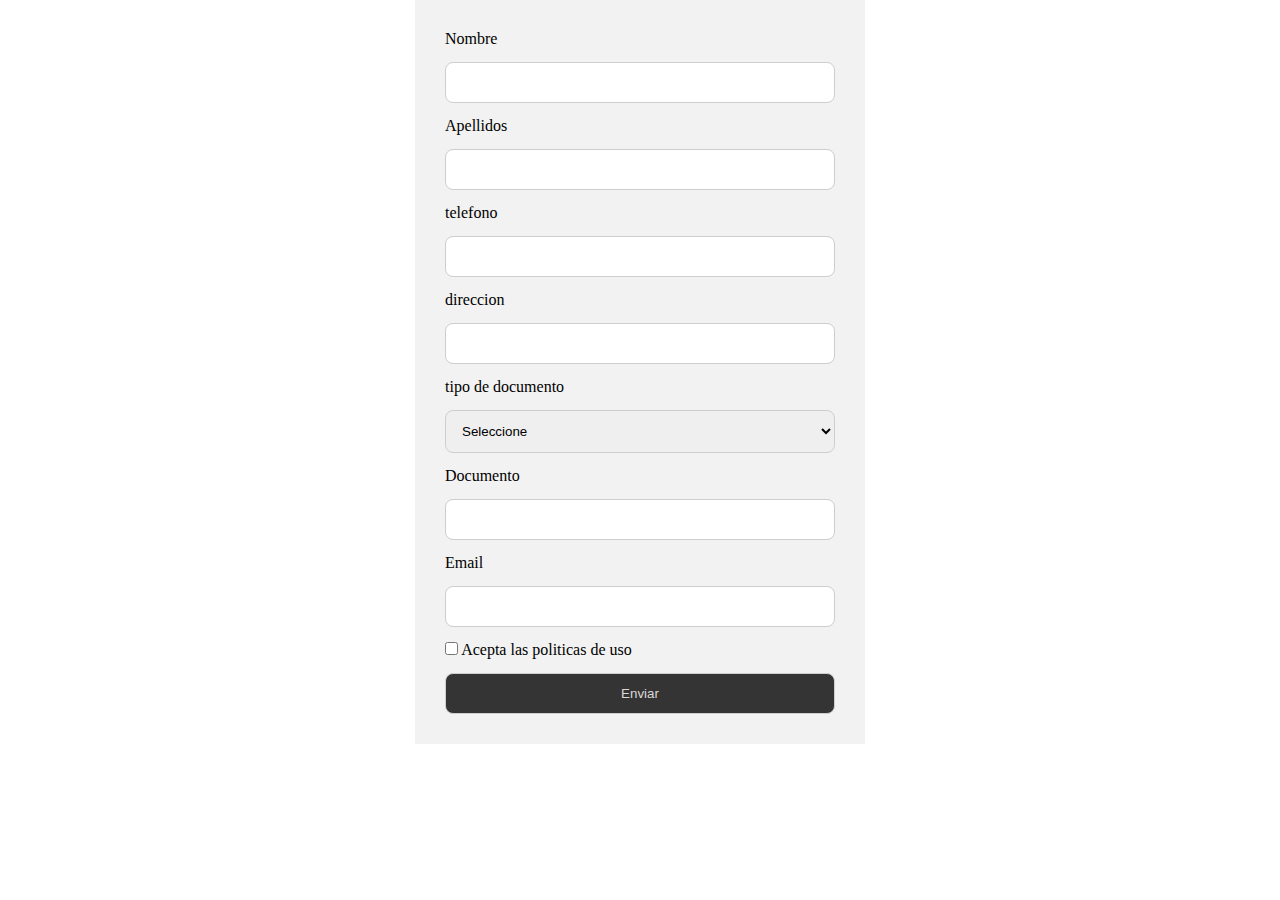
==== index.html @ de06a3b6 "24julio" ====
<!DOCTYPE html>
<html lang="en">
<head>
    <meta charset="UTF-8">
    <meta name="viewport" content="width=device-width, initial-scale=1.0">
    <title>CRUD</title>
    <link rel="stylesheet" href="style.css">
</head>
<body>
    <form class="form" novalidate>
        <label for="Nombre">Nombre</label>
        <input  id="nombre" autocomplete="off">
    
        <label for="Apellidos">Apellidos</label>
        <input  id="apellidos" autocomplete="off">

        <label for="telefono">telefono</label>
        <input  id="telefono" autocomplete="off">
        
        <label for="direccion">direccion</label>
        <input  id="direccion" autocomplete="off">
        
        <label for="tipo-documento">tipo de documento</label>
        <select id="tipo">
            <option value="">Seleccione</option>
            <option value="1">Tarjeta de identidad</option>
            <option value="2">Cedula de ciudadania</option>
            <option value="3">Otro</option>
        </select>
        <label for="documento">Documento</label>
        <input  id="documento" autocomplete="off">

        <label for="email">Email</label>
        <input id="email" autocomplete="off" required>

        <div>
            <input type="checkbox" id="politicas">   
            <label for="politicas">
                Acepta las politicas de uso
            </label>
        </div>
        
        <button type="summit" id="boton">Enviar</button>
        
    </form>
    <script src="app.js"></script>
</body>
</html>
---- style.css ----
*{
    margin: 0;
    padding: 0;
    box-sizing: border-box;
}
form{
    max-width: 450px;
    width: 450px;
    margin: 0 auto;
    background-color: #f2f2f2;
    padding: 30px;
    display: flex;
    flex-direction: column;
    gap: 14px;
}
input , select{
    padding: 12px;
    border: solid 1px #cecece;
    border-radius: 8px;
    outline: none;
}
button{
    padding: 12px;
    border: solid 1px #cecece;
    border-radius: 8px;
    background-color: rgb(53, 52, 52);
    color: #dbd7d7;
    cursor: pointer;
    transition: all 0.5s;
}
button:hover{
    background-color: rgb(184, 180, 180);
    color: #383737;
}
.error{
    border: solid 1px #e01919;
}
.correcto{
    border: solid 1px #5dc52d;
}
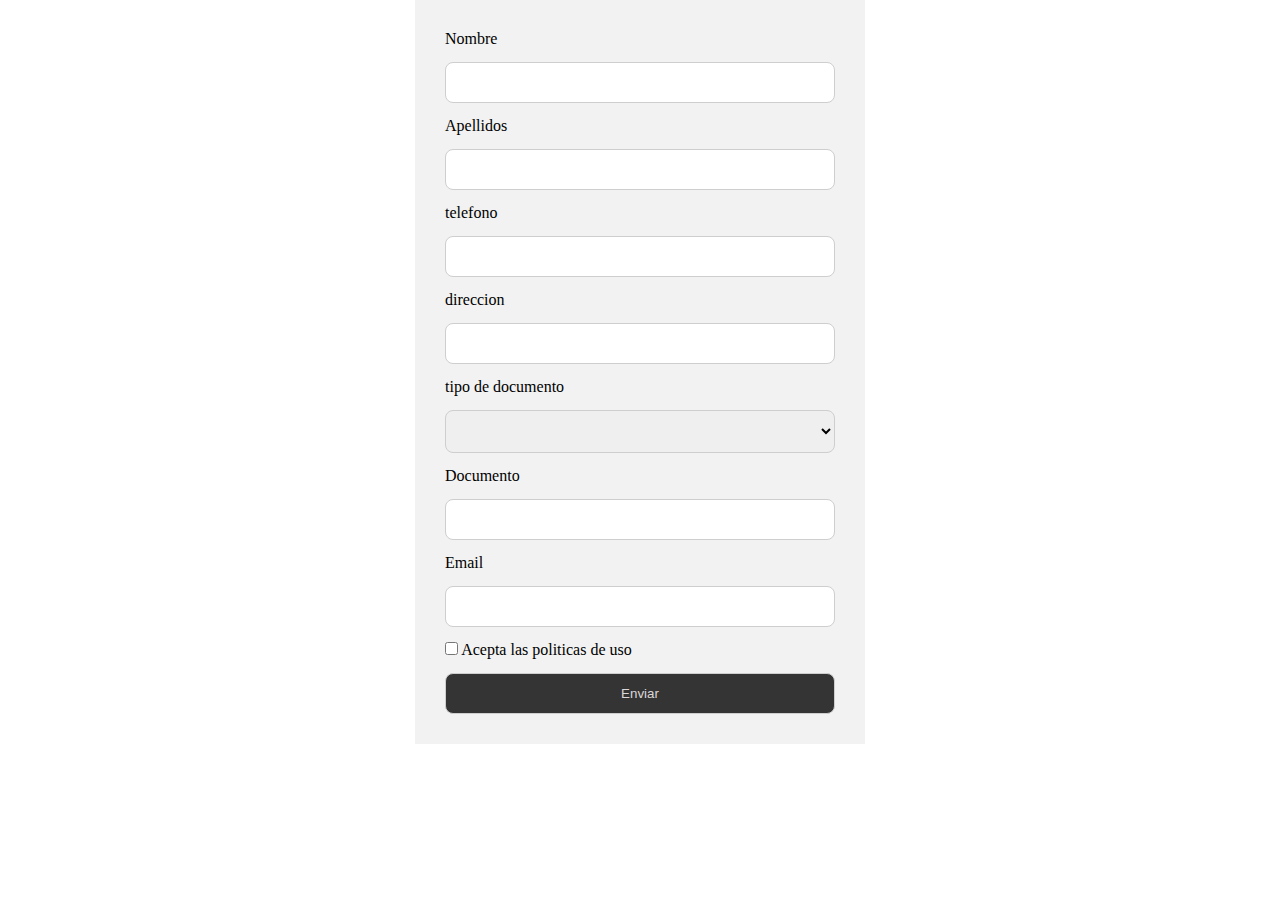
==== commit 8b40d16b: "1_agosto" ====
--- a/index.html
+++ b/index.html
@@ -8,33 +8,30 @@
 </head>
 <body>
     <form class="form" novalidate>
-        <label for="Nombre">Nombre</label>
-        <input  id="nombre" autocomplete="off">
-    
-        <label for="Apellidos">Apellidos</label>
-        <input  id="apellidos" autocomplete="off">
-
+        <div class="form__group">
+            <label for="Nombre">Nombre</label>
+            <input  id="nombre" autocomplete="off"> 
+        </div>
+        <div class="form__group">
+            <label for="Apellidos">Apellidos</label>
+            <input  id="apellidos" autocomplete="off">
+        </div>
         <label for="telefono">telefono</label>
-        <input  id="telefono" autocomplete="off">
+        <input type="number" id="telefono" autocomplete="off" required>
         
         <label for="direccion">direccion</label>
-        <input  id="direccion" autocomplete="off">
+        <input type="text" id="direccion" autocomplete="off" required>
         
         <label for="tipo-documento">tipo de documento</label>
-        <select id="tipo">
-            <option value="">Seleccione</option>
-            <option value="1">Tarjeta de identidad</option>
-            <option value="2">Cedula de ciudadania</option>
-            <option value="3">Otro</option>
-        </select>
+        <select name="tipo" id="tipo" required></select>
         <label for="documento">Documento</label>
-        <input  id="documento" autocomplete="off">
+        <input type="text" id="documento" autocomplete="off" required>
 
         <label for="email">Email</label>
-        <input id="email" autocomplete="off" required>
+        <input type="text" id="email" autocomplete="off" required>
 
         <div>
-            <input type="checkbox" id="politicas">   
+            <input type="checkbox" id="politicas" required>   
             <label for="politicas">
                 Acepta las politicas de uso
             </label>
@@ -43,6 +40,6 @@
         <button type="summit" id="boton">Enviar</button>
         
     </form>
-    <script src="app.js"></script>
+    <script src="app.js" type="module"></script>
 </body>
 </html>--- a/style.css
+++ b/style.css
@@ -13,7 +13,12 @@
     flex-direction: column;
     gap: 14px;
 }
-input , select{
+.form__group{
+    display: flex;
+    flex-direction: column;
+    gap: 14px;
+}
+input , select , button{
     padding: 12px;
     border: solid 1px #cecece;
     border-radius: 8px;
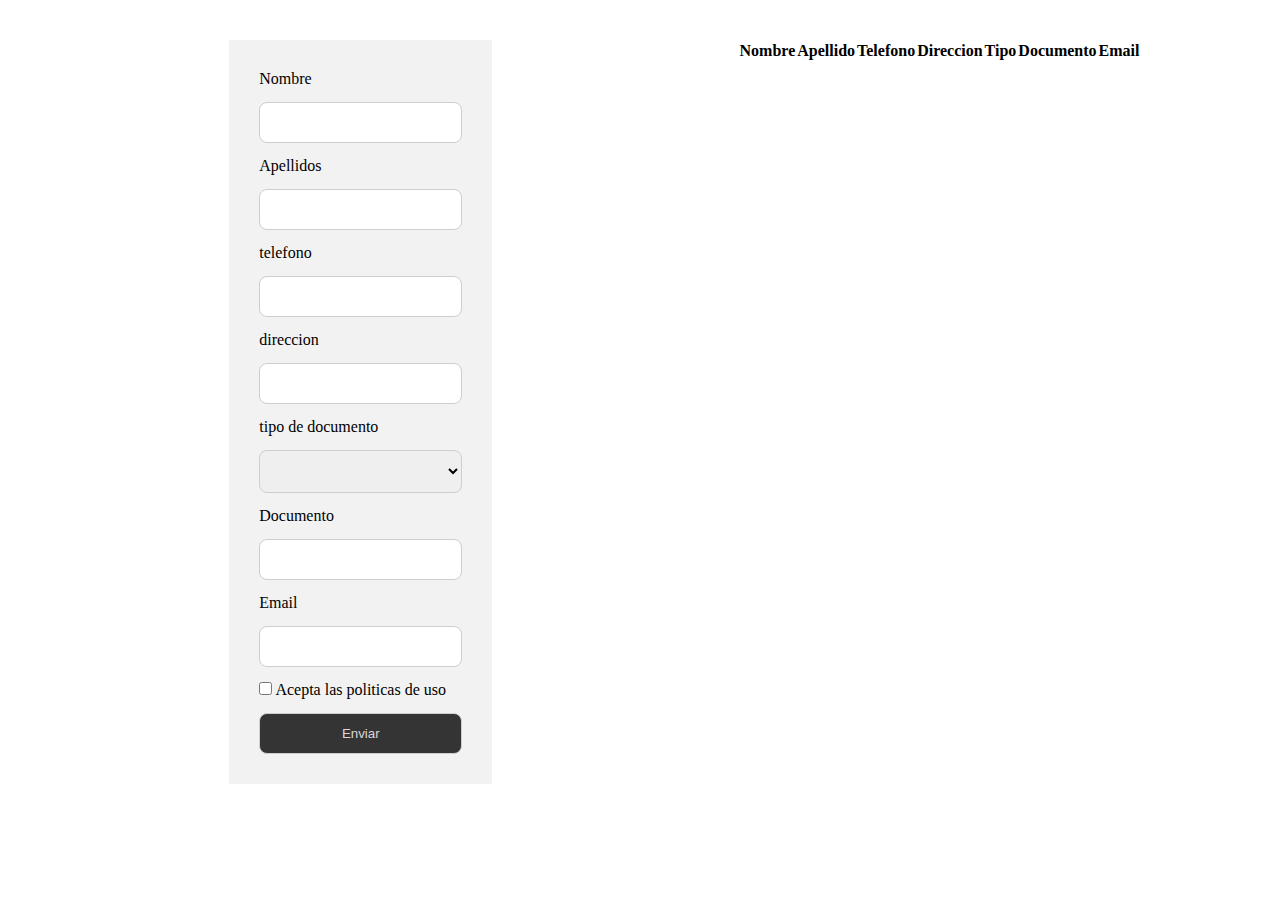
==== commit 7a3175d6: "8agosto" ====
--- a/index.html
+++ b/index.html
@@ -7,14 +7,15 @@
     <link rel="stylesheet" href="style.css">
 </head>
 <body>
+    <div class="container layout mb-40 mt-40">
     <form class="form" novalidate>
         <div class="form__group">
             <label for="Nombre">Nombre</label>
-            <input  id="nombre" autocomplete="off"> 
+            <input  id="nombre" autocomplete="off" required> 
         </div>
         <div class="form__group">
             <label for="Apellidos">Apellidos</label>
-            <input  id="apellidos" autocomplete="off">
+            <input  id="apellidos" autocomplete="off" required>
         </div>
         <label for="telefono">telefono</label>
         <input type="number" id="telefono" autocomplete="off" required>
@@ -40,6 +41,34 @@
         <button type="summit" id="boton">Enviar</button>
         
     </form>
+    <div class="table">
+        <table>
+            <thead>
+                <th>Nombre</th>
+                <th>Apellido</th>
+                <th>Telefono</th>
+                <th>Direccion</th>
+                <th>Tipo</th>
+                <th>Documento</th>
+                <th>Email</th>
+            </thead>
+            <tbody>
+            </tbody>
+        </table>
+    </div>
+    </div>
+    <template id="tp_users">
+        <tr>
+            <td class="nombre"></td>
+            <td class="apellido"></td>
+            <td class="telefono"></td>
+            <td class="direccion"></td>
+            <td class="tipo"></td>
+            <td class="documento"></td>
+            <td class="email"></td>  
+        </tr>
+        
+    </template>
     <script src="app.js" type="module"></script>
 </body>
 </html>--- a/style.css
+++ b/style.css
@@ -3,9 +3,30 @@
     padding: 0;
     box-sizing: border-box;
 }
+.container{
+    width: 1600px;
+    margin: 0 auto;
+}
+.mt-40{
+    margin-top: 40px;
+}
+.mb-40{
+    margin-bottom: 40px;
+}
+/* layout */
+.layout{
+    display: grid;
+    grid-template-areas: "form table";
+    grid-template-columns: 400px 1frs;
+    gap: 1rem;
+}
+.form{
+
+}
+.table{
+
+}
 form{
-    max-width: 450px;
-    width: 450px;
     margin: 0 auto;
     background-color: #f2f2f2;
     padding: 30px;
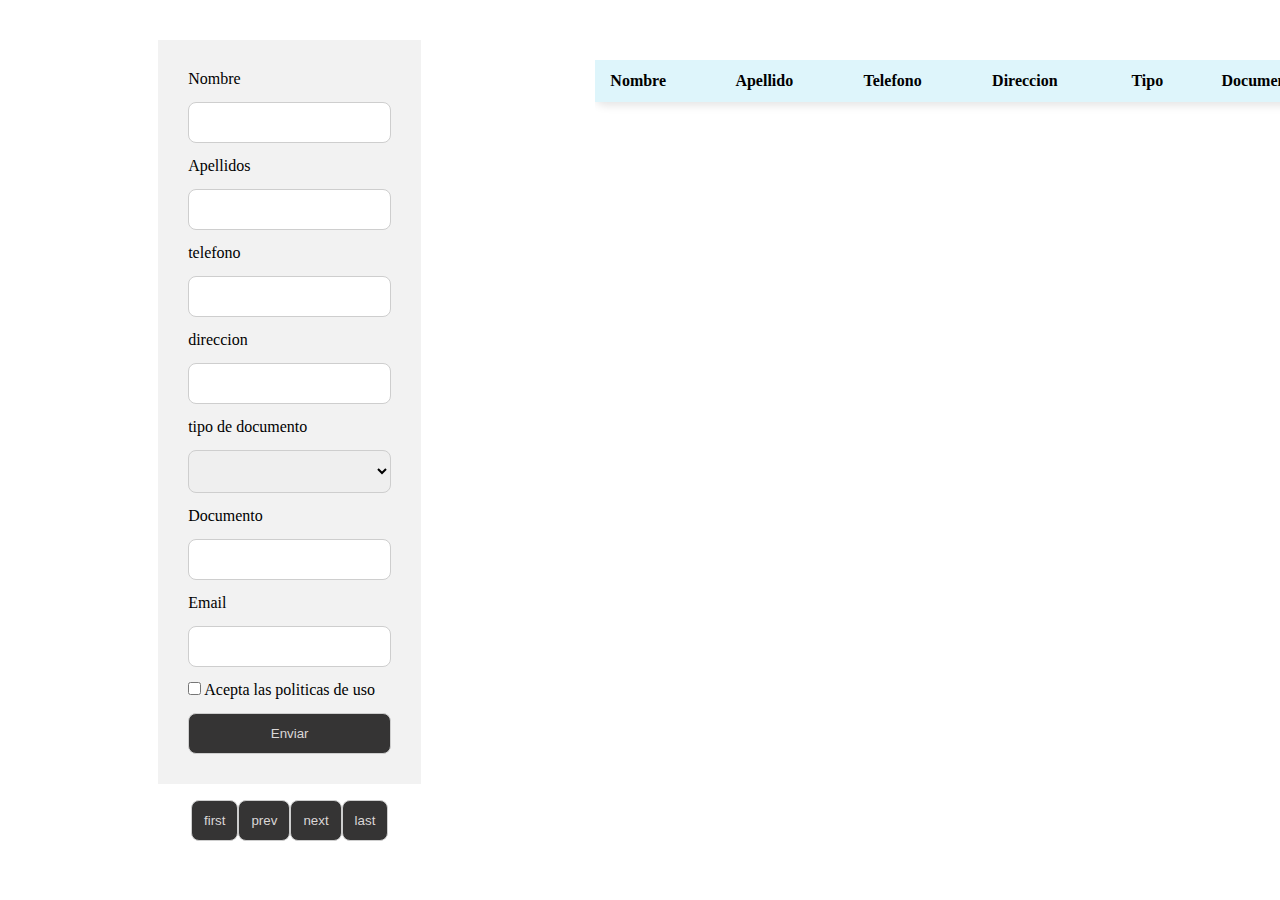
==== commit 25a9d549: "22_agosto_terminamos_CRUD" ====
--- a/index.html
+++ b/index.html
@@ -9,6 +9,7 @@
 <body>
     <div class="container layout mb-40 mt-40">
     <form class="form" novalidate>
+        <input type="hidden" id="user">
         <div class="form__group">
             <label for="Nombre">Nombre</label>
             <input  id="nombre" autocomplete="off" required> 
@@ -51,11 +52,18 @@
                 <th>Tipo</th>
                 <th>Documento</th>
                 <th>Email</th>
+                <th>Acciones</th>
             </thead>
             <tbody>
             </tbody>
         </table>
     </div>
+    <nav class="navigation">
+        <button class="first">first</button>
+        <button class="prev">prev</button>
+        <button class="next">next</button>
+        <button class="last">last</button>
+    </nav>
     </div>
     <template id="tp_users">
         <tr>
@@ -65,9 +73,14 @@
             <td class="direccion"></td>
             <td class="tipo"></td>
             <td class="documento"></td>
-            <td class="email"></td>  
+            <td class="email"></td> 
+            <td>
+                <div class="boton_modif_elim">
+                    <button class="modificar">Modificar</button>
+                    <button class="eliminar">Eliminar</button>
+                </div>
+            </td> 
         </tr>
-        
     </template>
     <script src="app.js" type="module"></script>
 </body>
--- a/style.css
+++ b/style.css
@@ -20,12 +20,58 @@
     grid-template-columns: 400px 1frs;
     gap: 1rem;
 }
-.form{
+.table {
+    margin-top: 20px;
+    overflow-x: auto;
+}
 
+.table table {
+    width: 100%;
+    border-collapse: collapse;
+    background-color: #ffffff;
+    box-shadow: 0px 4px 8px rgba(0, 0, 0, 0.1);
+    border-radius: 10px;
+    /* overflow: hidden; */
 }
-.table{
 
+.table thead {
+    background-color: #def5fb;
+    color: #000000;
+    text-align: left;
 }
+
+.table th, .table td {
+    padding: 12px 15px;
+    text-align: left;
+}
+
+.table th {
+    font-size: 16px;
+    font-weight: 600;
+}
+
+.table tbody tr {
+    border-bottom: 1px solid #dddddd;
+}
+
+.table tbody tr:nth-of-type(even) {
+    background-color: #f3f3f3;
+}
+
+.table tbody tr:hover {
+    background-color: #f1f1f1;
+}
+
+.table button {
+    padding: 8px 12px;
+    border: none;
+    border-radius: 4px;
+    color: white;
+    cursor: pointer;
+}
+
+
+
 form{
     margin: 0 auto;
     background-color: #f2f2f2;
@@ -45,6 +91,11 @@
     border-radius: 8px;
     outline: none;
 }
+.navigation{
+    display: flex;
+    justify-content: center;
+    align-items: center;
+}
 button{
     padding: 12px;
     border: solid 1px #cecece;
@@ -58,6 +109,10 @@
     background-color: rgb(184, 180, 180);
     color: #383737;
 }
+.boton_modif_elim{
+    display: flex;
+    gap: 5px;
+}
 .error{
     border: solid 1px #e01919;
 }
